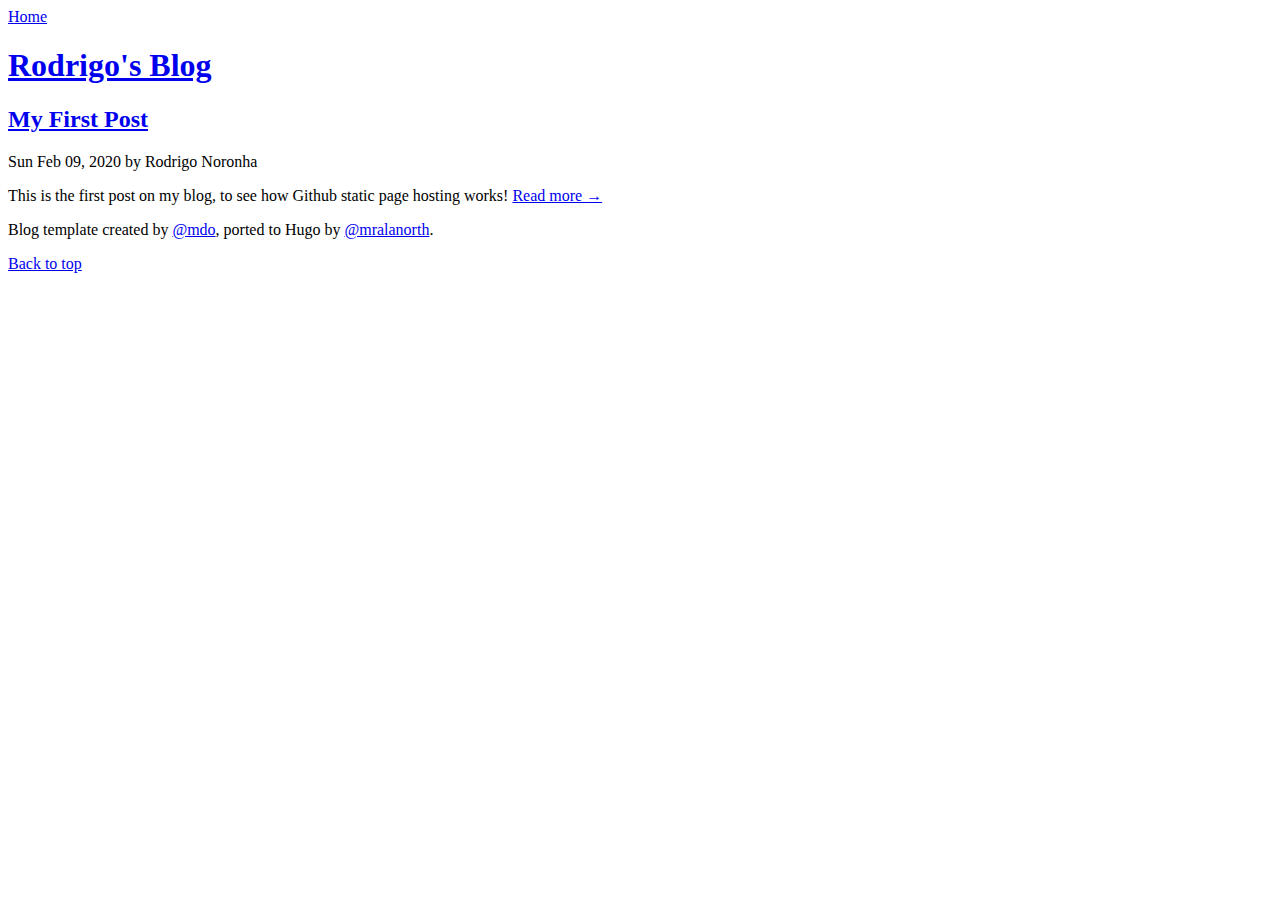
==== index.html @ 1c6c52c8 "Initial commit of generated blog stuff" ====
<!DOCTYPE html>
<html lang="en" >

  <head>
    <meta charset="utf-8">
<meta name="viewport" content="width=device-width, initial-scale=1, shrink-to-fit=no">

<meta property="og:title" content="Rodrigo&#39;s Blog" />
<meta property="og:description" content="" />
<meta property="og:type" content="website" />
<meta property="og:url" content="http://example.org/" />
<meta property="og:updated_time" content="2020-02-09T12:19:47-06:00" />

<meta name="twitter:card" content="summary"/>
<meta name="twitter:title" content="Rodrigo&#39;s Blog"/>
<meta name="twitter:description" content=""/>
<meta name="generator" content="Hugo 0.63.1" />


    
<script type="application/ld+json">
{
  "@context": "http://schema.org",
  "@type": "Blog",
  "headline": "Rodrigo\x27s Blog",
  "url" : "http:\/\/example.org\/",
  "author": {
    "@type": "Person",
    "name": "Rodrigo Noronha"
  },
  "dateModified": "2020-02-09T12:19:47-06:00",
  "keywords": ""
}
</script>


    <link rel="canonical" href="http://example.org/">

    <title>Rodrigo&#39;s Blog</title>

    
    <!-- combined, minified CSS -->
    
    <link href="http://example.org/css/style.11eeeb8541171b912495a2f20c4e7da81d4014b15f925e4f3ecf65bb8b4dfd92.css" rel="stylesheet" integrity="sha256-Ee7rhUEXG5EklaLyDE59qB1AFLFfkl5PPs9lu4tN/ZI=" crossorigin="anonymous">
    

    <!-- minified Font Awesome for SVG icons -->
    
    <script defer src="http://example.org/js/fontawesome.min.90e14c13cee52929ac33e1c21694a3cc95063a194eb22aad9f7976434e1a9125.js" integrity="sha256-kOFME87lKSmsM&#43;HCFpSjzJUGOhlOsiqtn3l2Q04akSU=" crossorigin="anonymous"></script>

    <!-- RSS 2.0 feed -->
    <link rel="alternate" type="application/rss+xml" href="http://example.org/index.xml" title="Rodrigo's Blog" />
    

    

    

  </head>

  <body>

    
    <div class="blog-masthead">
      <div class="container">
        <nav class="nav blog-nav">
          <a class="nav-link active" href="http://example.org/">Home</a>
        </nav>
      </div>
    </div>
    

    
    
    <header class="blog-header">
      <div class="container">
        <h1 class="blog-title" dir="auto"><a href="http://example.org/" rel="home">Rodrigo's Blog</a></h1>
        
      </div>
    </header>
    
    

    
    <div class="container">
      <div class="row">
        <div class="col-sm-8 blog-main">

          







<article class="blog-post">
  <header>
    <h2 class="blog-post-title" dir="auto"><a href="http://example.org/2020/02/my-first-post/">My First Post</a></h2>
    <p class="blog-post-meta"><time datetime="2020-02-09T12:19:47-06:00">Sun Feb 09, 2020</time> by Rodrigo Noronha</p>
  </header>
  This is the first post on my blog, to see how Github static page hosting works!
  <a href='http://example.org/2020/02/my-first-post/'>Read more →</a>
</article> 








        </div> <!-- /.blog-main -->

        <aside class="col-sm-3 ml-auto blog-sidebar">
  

  

  
</aside>


      </div> <!-- /.row -->
    </div> <!-- /.container -->
    

    
    <footer class="blog-footer">
      <p dir="auto">
      
      Blog template created by <a href="https://twitter.com/mdo">@mdo</a>, ported to Hugo by <a href='https://twitter.com/mralanorth'>@mralanorth</a>.
      
      </p>
      <p>
      <a href="#">Back to top</a>
      </p>
    </footer>
    

  </body>

</html>
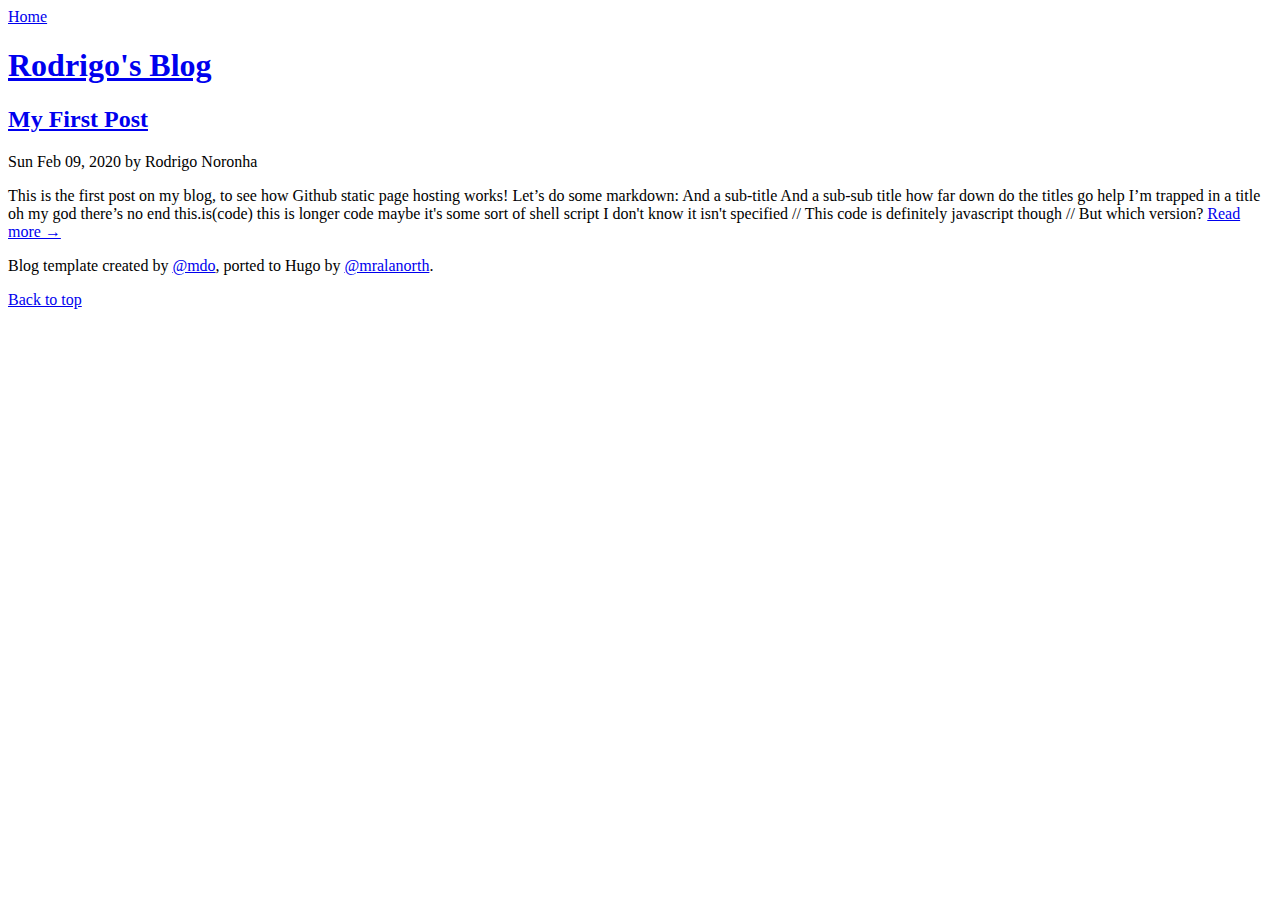
==== commit 8e7d5bd2: "Now with markdown" ====
--- a/index.html
+++ b/index.html
@@ -8,7 +8,7 @@
 <meta property="og:title" content="Rodrigo&#39;s Blog" />
 <meta property="og:description" content="" />
 <meta property="og:type" content="website" />
-<meta property="og:url" content="http://example.org/" />
+<meta property="og:url" content="https://rnoronha.github.io/" />
 <meta property="og:updated_time" content="2020-02-09T12:19:47-06:00" />
 
 <meta name="twitter:card" content="summary"/>
@@ -23,7 +23,7 @@
   "@context": "http://schema.org",
   "@type": "Blog",
   "headline": "Rodrigo\x27s Blog",
-  "url" : "http:\/\/example.org\/",
+  "url" : "https:\/\/rnoronha.github.io\/",
   "author": {
     "@type": "Person",
     "name": "Rodrigo Noronha"
@@ -34,22 +34,22 @@
 </script>
 
 
-    <link rel="canonical" href="http://example.org/">
+    <link rel="canonical" href="https://rnoronha.github.io/">
 
     <title>Rodrigo&#39;s Blog</title>
 
     
     <!-- combined, minified CSS -->
     
-    <link href="http://example.org/css/style.11eeeb8541171b912495a2f20c4e7da81d4014b15f925e4f3ecf65bb8b4dfd92.css" rel="stylesheet" integrity="sha256-Ee7rhUEXG5EklaLyDE59qB1AFLFfkl5PPs9lu4tN/ZI=" crossorigin="anonymous">
+    <link href="https://rnoronha.github.io/css/style.11eeeb8541171b912495a2f20c4e7da81d4014b15f925e4f3ecf65bb8b4dfd92.css" rel="stylesheet" integrity="sha256-Ee7rhUEXG5EklaLyDE59qB1AFLFfkl5PPs9lu4tN/ZI=" crossorigin="anonymous">
     
 
     <!-- minified Font Awesome for SVG icons -->
     
-    <script defer src="http://example.org/js/fontawesome.min.90e14c13cee52929ac33e1c21694a3cc95063a194eb22aad9f7976434e1a9125.js" integrity="sha256-kOFME87lKSmsM&#43;HCFpSjzJUGOhlOsiqtn3l2Q04akSU=" crossorigin="anonymous"></script>
+    <script defer src="https://rnoronha.github.io/js/fontawesome.min.90e14c13cee52929ac33e1c21694a3cc95063a194eb22aad9f7976434e1a9125.js" integrity="sha256-kOFME87lKSmsM&#43;HCFpSjzJUGOhlOsiqtn3l2Q04akSU=" crossorigin="anonymous"></script>
 
     <!-- RSS 2.0 feed -->
-    <link rel="alternate" type="application/rss+xml" href="http://example.org/index.xml" title="Rodrigo's Blog" />
+    <link rel="alternate" type="application/rss+xml" href="https://rnoronha.github.io/index.xml" title="Rodrigo's Blog" />
     
 
     
@@ -64,7 +64,7 @@
     <div class="blog-masthead">
       <div class="container">
         <nav class="nav blog-nav">
-          <a class="nav-link active" href="http://example.org/">Home</a>
+          <a class="nav-link active" href="https://rnoronha.github.io/">Home</a>
         </nav>
       </div>
     </div>
@@ -74,7 +74,7 @@
     
     <header class="blog-header">
       <div class="container">
-        <h1 class="blog-title" dir="auto"><a href="http://example.org/" rel="home">Rodrigo's Blog</a></h1>
+        <h1 class="blog-title" dir="auto"><a href="https://rnoronha.github.io/" rel="home">Rodrigo's Blog</a></h1>
         
       </div>
     </header>
@@ -96,11 +96,13 @@
 
 <article class="blog-post">
   <header>
-    <h2 class="blog-post-title" dir="auto"><a href="http://example.org/2020/02/my-first-post/">My First Post</a></h2>
+    <h2 class="blog-post-title" dir="auto"><a href="https://rnoronha.github.io/2020/02/my-first-post/">My First Post</a></h2>
     <p class="blog-post-meta"><time datetime="2020-02-09T12:19:47-06:00">Sun Feb 09, 2020</time> by Rodrigo Noronha</p>
   </header>
   This is the first post on my blog, to see how Github static page hosting works!
-  <a href='http://example.org/2020/02/my-first-post/'>Read more →</a>
+Let&rsquo;s do some markdown: And a sub-title And a sub-sub title how far down do the titles go help I&rsquo;m trapped in a title oh my god there&rsquo;s no end this.is(code)
+this is longer code maybe it's some sort of shell script I don't know it isn't specified // This code is definitely javascript though // But which version?
+  <a href='https://rnoronha.github.io/2020/02/my-first-post/'>Read more →</a>
 </article> 
 
 
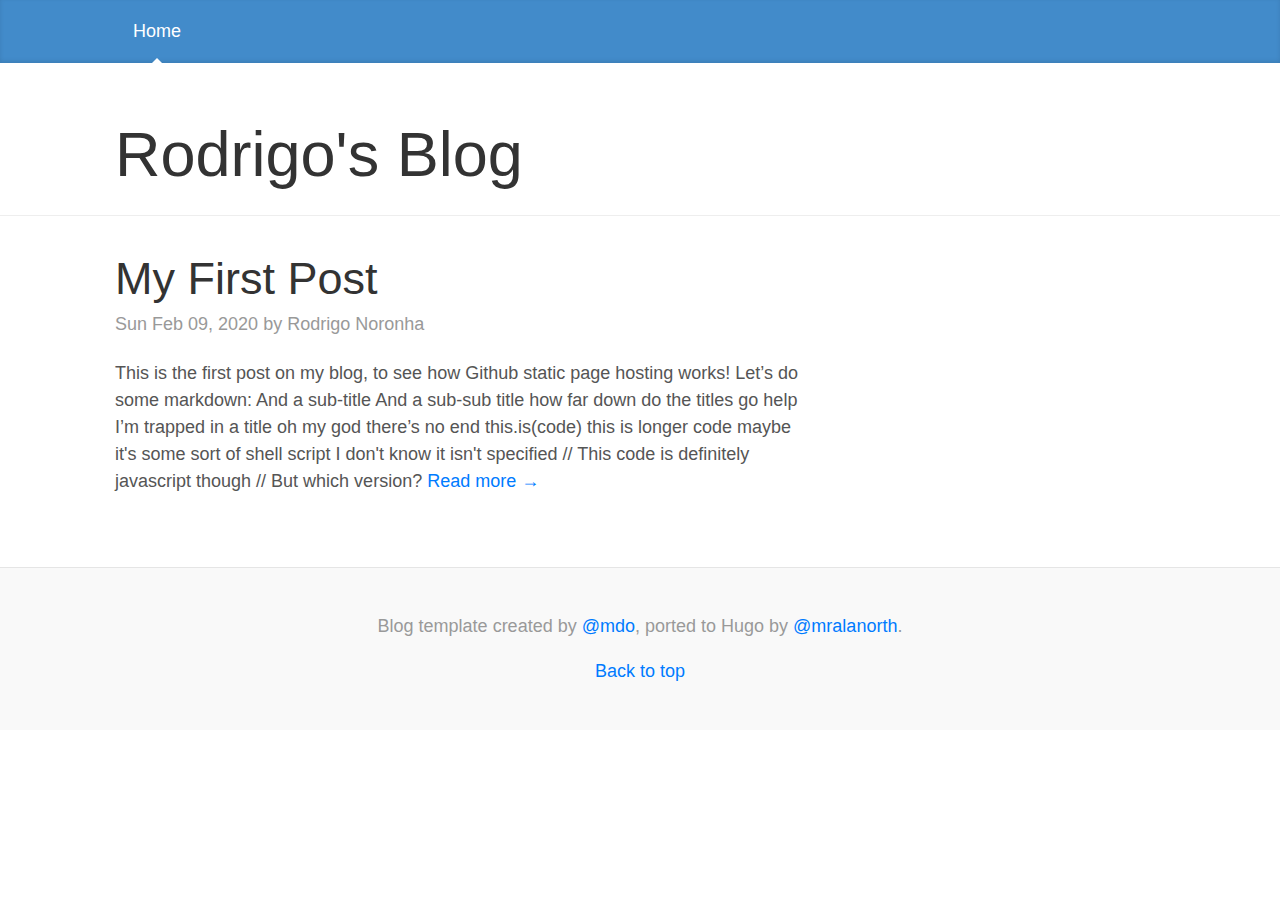
==== commit 867a37e9: "Try treating everything as binary" ====
--- a/index.html
+++ b/index.html
@@ -1,145 +1,145 @@
-<!DOCTYPE html>
-<html lang="en" >
-
-  <head>
-    <meta charset="utf-8">
-<meta name="viewport" content="width=device-width, initial-scale=1, shrink-to-fit=no">
-
+<!DOCTYPE html>
+<html lang="en" >
+
+  <head>
+    <meta charset="utf-8">
+<meta name="viewport" content="width=device-width, initial-scale=1, shrink-to-fit=no">
+
 <meta property="og:title" content="Rodrigo&#39;s Blog" />
 <meta property="og:description" content="" />
 <meta property="og:type" content="website" />
 <meta property="og:url" content="https://rnoronha.github.io/" />
 <meta property="og:updated_time" content="2020-02-09T12:19:47-06:00" />
-
+
 <meta name="twitter:card" content="summary"/>
 <meta name="twitter:title" content="Rodrigo&#39;s Blog"/>
 <meta name="twitter:description" content=""/>
-<meta name="generator" content="Hugo 0.63.1" />
-
-
-    
-<script type="application/ld+json">
-{
-  "@context": "http://schema.org",
-  "@type": "Blog",
-  "headline": "Rodrigo\x27s Blog",
-  "url" : "https:\/\/rnoronha.github.io\/",
-  "author": {
-    "@type": "Person",
-    "name": "Rodrigo Noronha"
-  },
-  "dateModified": "2020-02-09T12:19:47-06:00",
-  "keywords": ""
-}
-</script>
-
-
-    <link rel="canonical" href="https://rnoronha.github.io/">
-
-    <title>Rodrigo&#39;s Blog</title>
-
-    
-    <!-- combined, minified CSS -->
-    
-    <link href="https://rnoronha.github.io/css/style.11eeeb8541171b912495a2f20c4e7da81d4014b15f925e4f3ecf65bb8b4dfd92.css" rel="stylesheet" integrity="sha256-Ee7rhUEXG5EklaLyDE59qB1AFLFfkl5PPs9lu4tN/ZI=" crossorigin="anonymous">
-    
-
-    <!-- minified Font Awesome for SVG icons -->
-    
-    <script defer src="https://rnoronha.github.io/js/fontawesome.min.90e14c13cee52929ac33e1c21694a3cc95063a194eb22aad9f7976434e1a9125.js" integrity="sha256-kOFME87lKSmsM&#43;HCFpSjzJUGOhlOsiqtn3l2Q04akSU=" crossorigin="anonymous"></script>
-
-    <!-- RSS 2.0 feed -->
-    <link rel="alternate" type="application/rss+xml" href="https://rnoronha.github.io/index.xml" title="Rodrigo's Blog" />
-    
-
-    
-
-    
-
-  </head>
-
-  <body>
-
-    
-    <div class="blog-masthead">
-      <div class="container">
-        <nav class="nav blog-nav">
-          <a class="nav-link active" href="https://rnoronha.github.io/">Home</a>
-        </nav>
-      </div>
-    </div>
-    
-
-    
-    
-    <header class="blog-header">
-      <div class="container">
-        <h1 class="blog-title" dir="auto"><a href="https://rnoronha.github.io/" rel="home">Rodrigo's Blog</a></h1>
-        
-      </div>
-    </header>
-    
-    
-
-    
-    <div class="container">
-      <div class="row">
-        <div class="col-sm-8 blog-main">
-
-          
-
-
-
-
-
-
-
-<article class="blog-post">
-  <header>
-    <h2 class="blog-post-title" dir="auto"><a href="https://rnoronha.github.io/2020/02/my-first-post/">My First Post</a></h2>
-    <p class="blog-post-meta"><time datetime="2020-02-09T12:19:47-06:00">Sun Feb 09, 2020</time> by Rodrigo Noronha</p>
-  </header>
+<meta name="generator" content="Hugo 0.63.1" />
+
+
+    
+<script type="application/ld+json">
+{
+  "@context": "http://schema.org",
+  "@type": "Blog",
+  "headline": "Rodrigo\x27s Blog",
+  "url" : "https:\/\/rnoronha.github.io\/",
+  "author": {
+    "@type": "Person",
+    "name": "Rodrigo Noronha"
+  },
+  "dateModified": "2020-02-09T12:19:47-06:00",
+  "keywords": ""
+}
+</script>
+
+
+    <link rel="canonical" href="https://rnoronha.github.io/">
+
+    <title>Rodrigo&#39;s Blog</title>
+
+    
+    <!-- combined, minified CSS -->
+    
+    <link href="https://rnoronha.github.io/css/style.11eeeb8541171b912495a2f20c4e7da81d4014b15f925e4f3ecf65bb8b4dfd92.css" rel="stylesheet" integrity="sha256-Ee7rhUEXG5EklaLyDE59qB1AFLFfkl5PPs9lu4tN/ZI=" crossorigin="anonymous">
+    
+
+    <!-- minified Font Awesome for SVG icons -->
+    
+    <script defer src="https://rnoronha.github.io/js/fontawesome.min.90e14c13cee52929ac33e1c21694a3cc95063a194eb22aad9f7976434e1a9125.js" integrity="sha256-kOFME87lKSmsM&#43;HCFpSjzJUGOhlOsiqtn3l2Q04akSU=" crossorigin="anonymous"></script>
+
+    <!-- RSS 2.0 feed -->
+    <link rel="alternate" type="application/rss+xml" href="https://rnoronha.github.io/index.xml" title="Rodrigo's Blog" />
+    
+
+    
+
+    
+
+  </head>
+
+  <body>
+
+    
+    <div class="blog-masthead">
+      <div class="container">
+        <nav class="nav blog-nav">
+          <a class="nav-link active" href="https://rnoronha.github.io/">Home</a>
+        </nav>
+      </div>
+    </div>
+    
+
+    
+    
+    <header class="blog-header">
+      <div class="container">
+        <h1 class="blog-title" dir="auto"><a href="https://rnoronha.github.io/" rel="home">Rodrigo's Blog</a></h1>
+        
+      </div>
+    </header>
+    
+    
+
+    
+    <div class="container">
+      <div class="row">
+        <div class="col-sm-8 blog-main">
+
+          
+
+
+
+
+
+
+
+<article class="blog-post">
+  <header>
+    <h2 class="blog-post-title" dir="auto"><a href="https://rnoronha.github.io/2020/02/my-first-post/">My First Post</a></h2>
+    <p class="blog-post-meta"><time datetime="2020-02-09T12:19:47-06:00">Sun Feb 09, 2020</time> by Rodrigo Noronha</p>
+  </header>
   This is the first post on my blog, to see how Github static page hosting works!
 Let&rsquo;s do some markdown: And a sub-title And a sub-sub title how far down do the titles go help I&rsquo;m trapped in a title oh my god there&rsquo;s no end this.is(code)
-this is longer code maybe it's some sort of shell script I don't know it isn't specified // This code is definitely javascript though // But which version?
-  <a href='https://rnoronha.github.io/2020/02/my-first-post/'>Read more →</a>
-</article> 
-
-
-
-
-
-
-
-
-        </div> <!-- /.blog-main -->
-
-        <aside class="col-sm-3 ml-auto blog-sidebar">
-  
-
-  
-
-  
-</aside>
-
-
-      </div> <!-- /.row -->
-    </div> <!-- /.container -->
-    
-
-    
-    <footer class="blog-footer">
-      <p dir="auto">
-      
-      Blog template created by <a href="https://twitter.com/mdo">@mdo</a>, ported to Hugo by <a href='https://twitter.com/mralanorth'>@mralanorth</a>.
-      
-      </p>
-      <p>
-      <a href="#">Back to top</a>
-      </p>
-    </footer>
-    
-
-  </body>
-
-</html>
+this is longer code maybe it's some sort of shell script I don't know it isn't specified // This code is definitely javascript though // But which version?
+  <a href='https://rnoronha.github.io/2020/02/my-first-post/'>Read more →</a>
+</article> 
+
+
+
+
+
+
+
+
+        </div> <!-- /.blog-main -->
+
+        <aside class="col-sm-3 ml-auto blog-sidebar">
+  
+
+  
+
+  
+</aside>
+
+
+      </div> <!-- /.row -->
+    </div> <!-- /.container -->
+    
+
+    
+    <footer class="blog-footer">
+      <p dir="auto">
+      
+      Blog template created by <a href="https://twitter.com/mdo">@mdo</a>, ported to Hugo by <a href='https://twitter.com/mralanorth'>@mralanorth</a>.
+      
+      </p>
+      <p>
+      <a href="#">Back to top</a>
+      </p>
+    </footer>
+    
+
+  </body>
+
+</html>
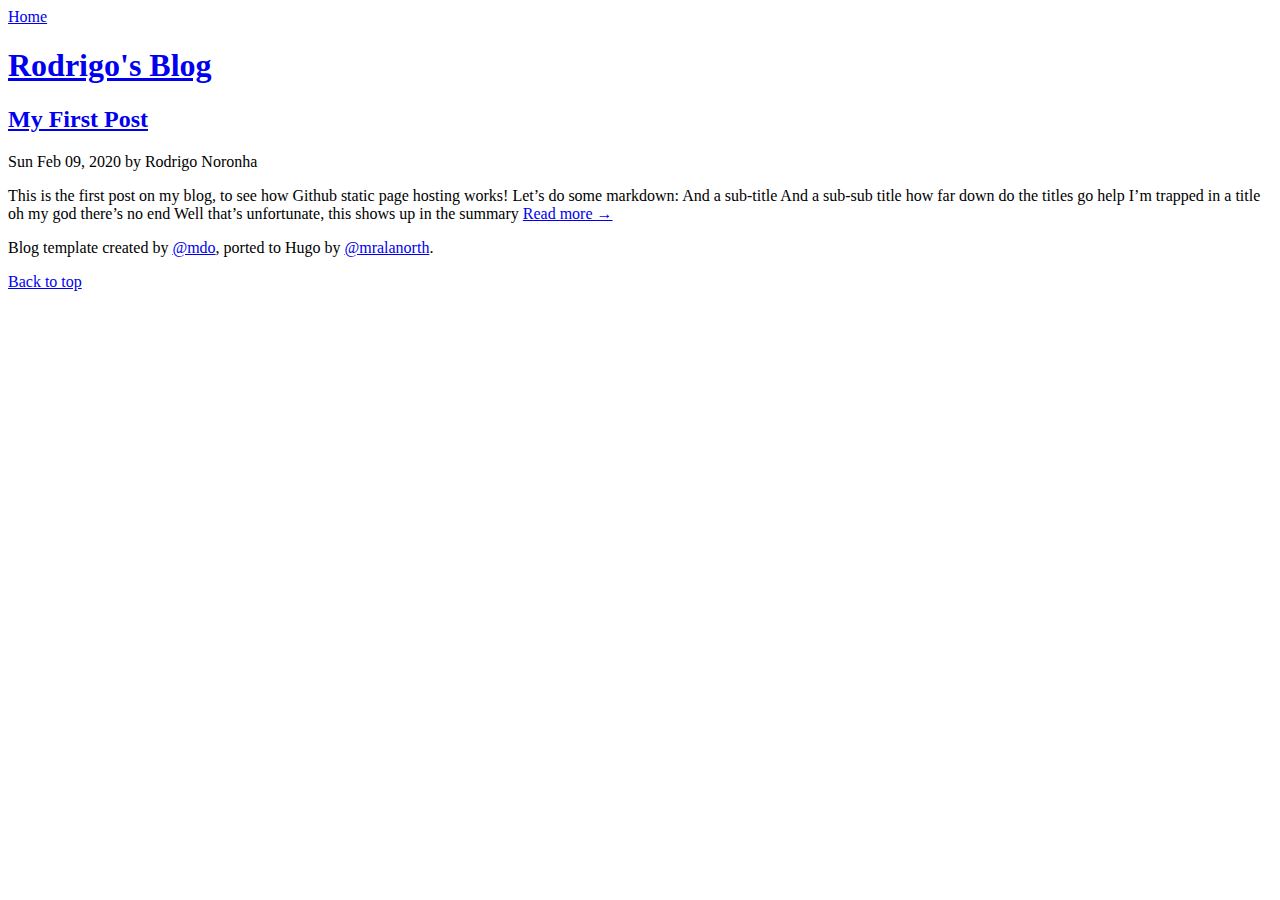
==== commit 9d5592a7: "Content update" ====
--- a/index.html
+++ b/index.html
@@ -100,8 +100,7 @@
     <p class="blog-post-meta"><time datetime="2020-02-09T12:19:47-06:00">Sun Feb 09, 2020</time> by Rodrigo Noronha</p>
   </header>
   This is the first post on my blog, to see how Github static page hosting works!
-Let&rsquo;s do some markdown: And a sub-title And a sub-sub title how far down do the titles go help I&rsquo;m trapped in a title oh my god there&rsquo;s no end this.is(code)
-this is longer code maybe it's some sort of shell script I don't know it isn't specified // This code is definitely javascript though // But which version?
+Let&rsquo;s do some markdown: And a sub-title And a sub-sub title how far down do the titles go help I&rsquo;m trapped in a title oh my god there&rsquo;s no end Well that&rsquo;s unfortunate, this shows up in the summary
   <a href='https://rnoronha.github.io/2020/02/my-first-post/'>Read more →</a>
 </article> 
 
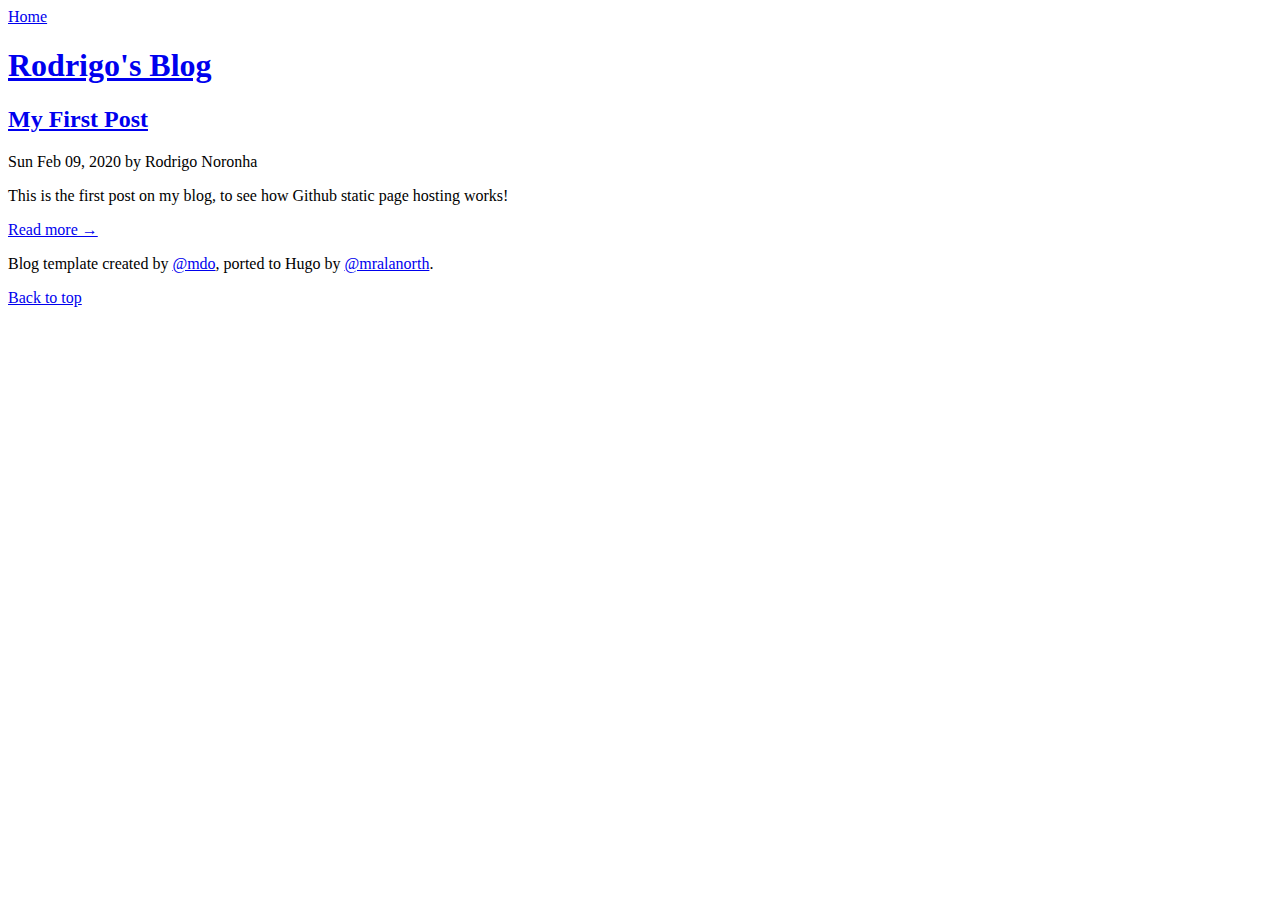
==== commit 2e60775e: "First post is ready" ====
--- a/index.html
+++ b/index.html
@@ -99,8 +99,7 @@
     <h2 class="blog-post-title" dir="auto"><a href="https://rnoronha.github.io/2020/02/my-first-post/">My First Post</a></h2>
     <p class="blog-post-meta"><time datetime="2020-02-09T12:19:47-06:00">Sun Feb 09, 2020</time> by Rodrigo Noronha</p>
   </header>
-  This is the first post on my blog, to see how Github static page hosting works!
-Let&rsquo;s do some markdown: And a sub-title And a sub-sub title how far down do the titles go help I&rsquo;m trapped in a title oh my god there&rsquo;s no end Well that&rsquo;s unfortunate, this shows up in the summary
+  <p>This is the first post on my blog, to see how Github static page hosting works!</p>
   <a href='https://rnoronha.github.io/2020/02/my-first-post/'>Read more →</a>
 </article> 
 
